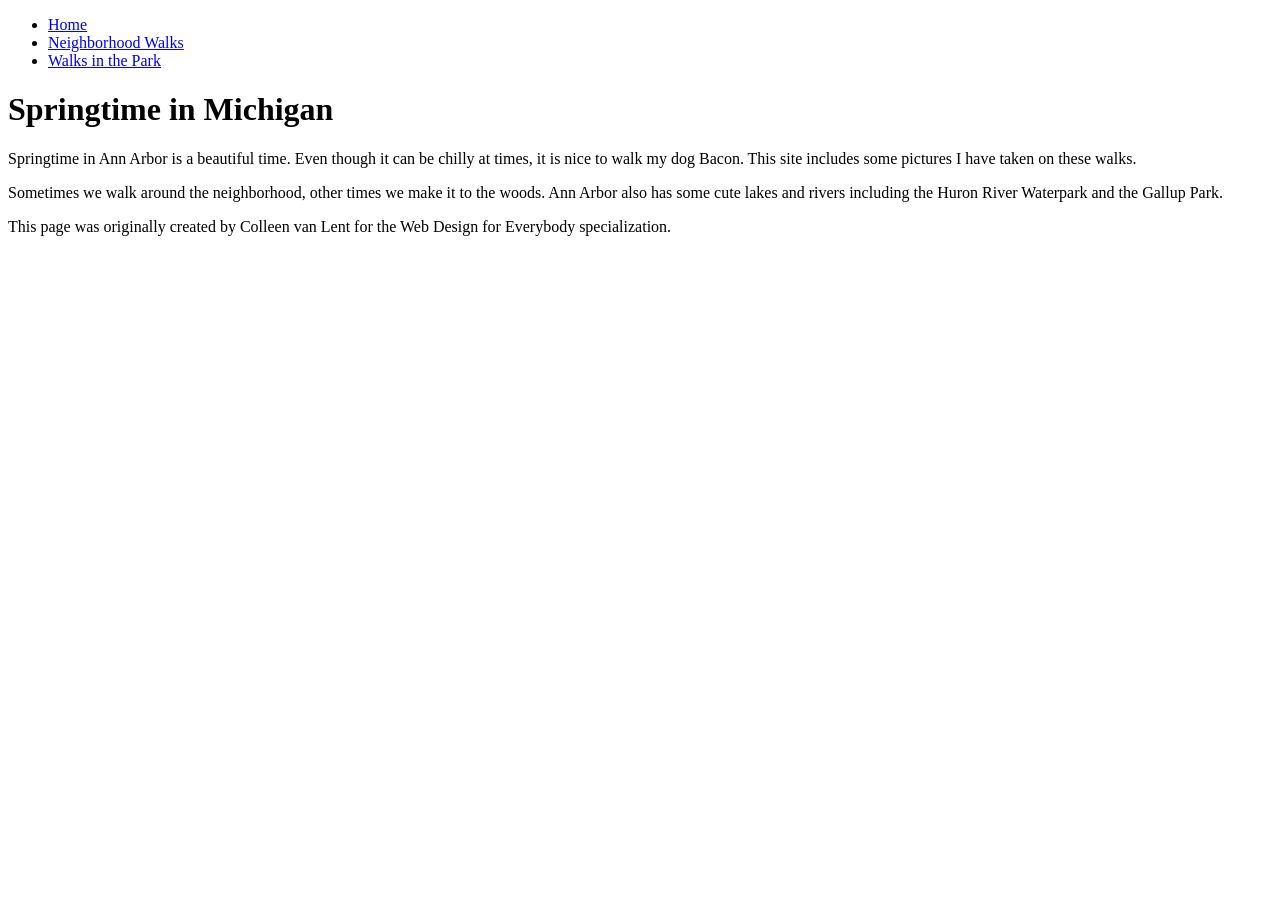
==== index.html @ a0c6adc1 "Create index.html" ====
<!DOCTYPE html>
<html lang="en">
<head>
  <meta charset="UTF-8">
  <meta name="viewport" content="width=device-width, initial-scale=1.0">
  <title>Springtime in Michigan - Home</title>
  <link rel="stylesheet" href="style.css">
</head>
<body>
  <header>
    <nav>
      <ul>
        <li><a href="index.html">Home</a></li>
        <li><a href="parks.html">Neighborhood Walks</a></li>
        <li><a href="gallery.html">Walks in the Park</a></li>
      </ul>
    </nav>
    <h1>Springtime in Michigan</h1>
  </header>

  <main>
    <p>Springtime in Ann Arbor is a beautiful time. Even though it can be chilly at times, it is nice to walk my dog Bacon. This site includes some pictures I have taken on these walks.</p>
    <p>Sometimes we walk around the neighborhood, other times we make it to the woods. Ann Arbor also has some cute lakes and rivers including the Huron River Waterpark and the Gallup Park.</p>
  </main>

  <footer>
    <p>This page was originally created by Colleen van Lent for the Web Design for Everybody specialization.</p>
  </footer>
</body>
</html>
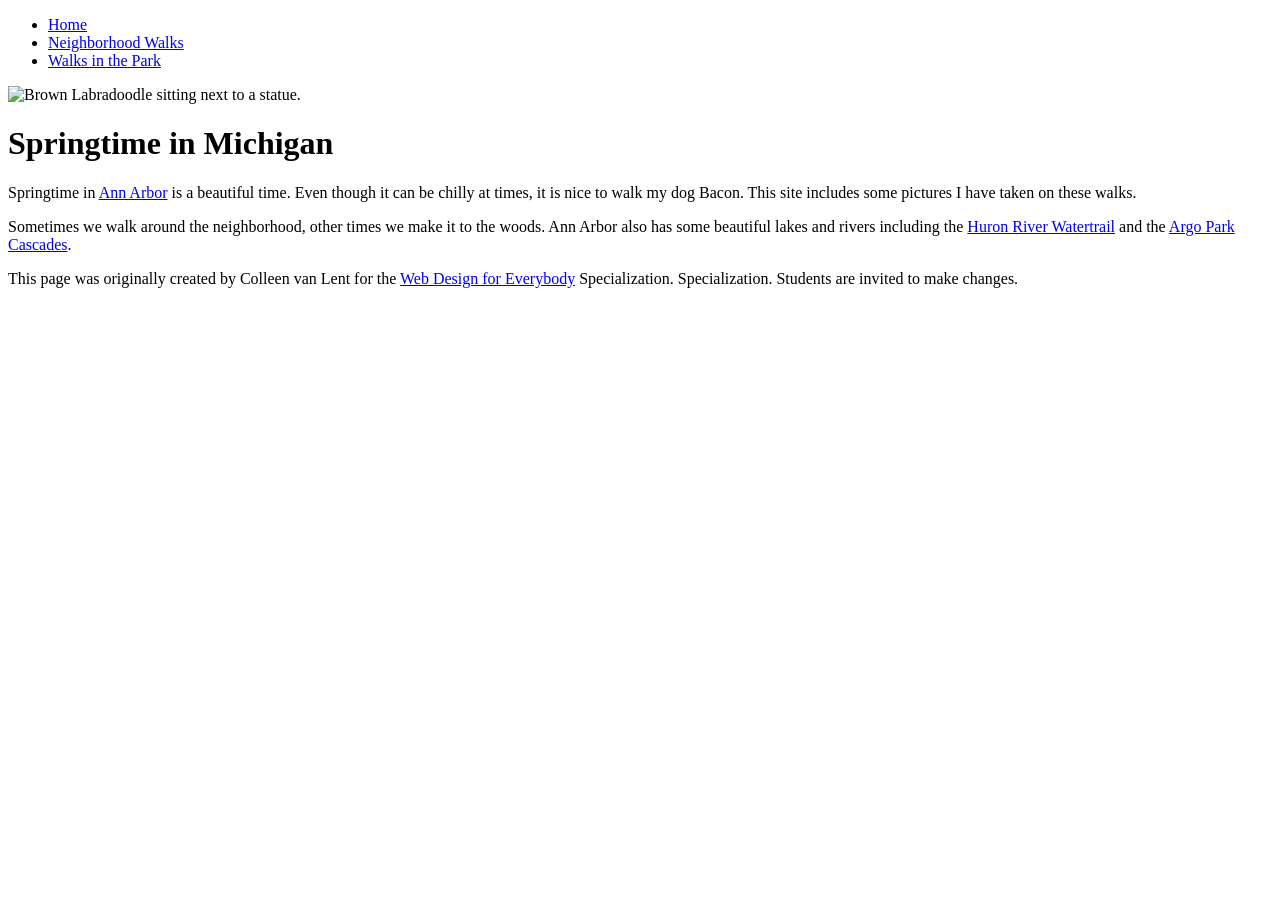
==== commit c5c41580: "Add files via upload" ====
--- a/index.html
+++ b/index.html
@@ -1,30 +1,44 @@
 <!DOCTYPE html>
 <html lang="en">
+
 <head>
-  <meta charset="UTF-8">
-  <meta name="viewport" content="width=device-width, initial-scale=1.0">
-  <title>Springtime in Michigan - Home</title>
-  <link rel="stylesheet" href="style.css">
+  <meta charset="utf-8">
+  <meta name="viewport" content="width=device-width">
+  <title>Springtime In Michigan</title>
+  <!-- You will need to link to the CSS file -->
+  <link rel="stylesheet" href="css/style.css">
 </head>
+
 <body>
   <header>
     <nav>
       <ul>
         <li><a href="index.html">Home</a></li>
-        <li><a href="parks.html">Neighborhood Walks</a></li>
-        <li><a href="gallery.html">Walks in the Park</a></li>
+        <li><a href="neighborhood.html">Neighborhood Walks</a></li>
+        <li><a href="parks.html">Walks in the Park</a></li>
       </ul>
     </nav>
+    <img src="images/BaconGallupPark.jpg" width="200" alt="Brown Labradoodle sitting next to a statue.">
     <h1>Springtime in Michigan</h1>
   </header>
+  <main>
+    <p>Springtime in <a href="https://www.michigan.org/city/ann-arbor">Ann Arbor</a> is a beautiful time. Even though
+      it can be chilly at times, it is nice to walk my dog Bacon. This site includes some pictures I have taken on
+      these walks. </p>
 
-  <main>
-    <p>Springtime in Ann Arbor is a beautiful time. Even though it can be chilly at times, it is nice to walk my dog Bacon. This site includes some pictures I have taken on these walks.</p>
-    <p>Sometimes we walk around the neighborhood, other times we make it to the woods. Ann Arbor also has some cute lakes and rivers including the Huron River Waterpark and the Gallup Park.</p>
+    <p>Sometimes we walk around the neighborhood, other times we make it to the woods. Ann Arbor also has some
+      beautiful lakes and rivers including the <a
+        href="https://www.annarbor.org/things-to-do/recreation-outdoors/huron-river/">Huron River Watertrail</a> and
+      the <a href="https://www.a2gov.org/departments/Parks-Recreation/parks-places/argo/pages/default.aspx">Argo Park
+        Cascades</a>.</p>
+
   </main>
+  <footer>
+    <p>This page was originally created by Colleen van Lent for the <a
+        href="https://www.coursera.org/specializations/web-design"> Web Design for Everybody</a> Specialization.
+      Specialization. Students are invited to make changes.</p>
+  </footer>
 
-  <footer>
-    <p>This page was originally created by Colleen van Lent for the Web Design for Everybody specialization.</p>
-  </footer>
 </body>
-</html>
+
+</html>
